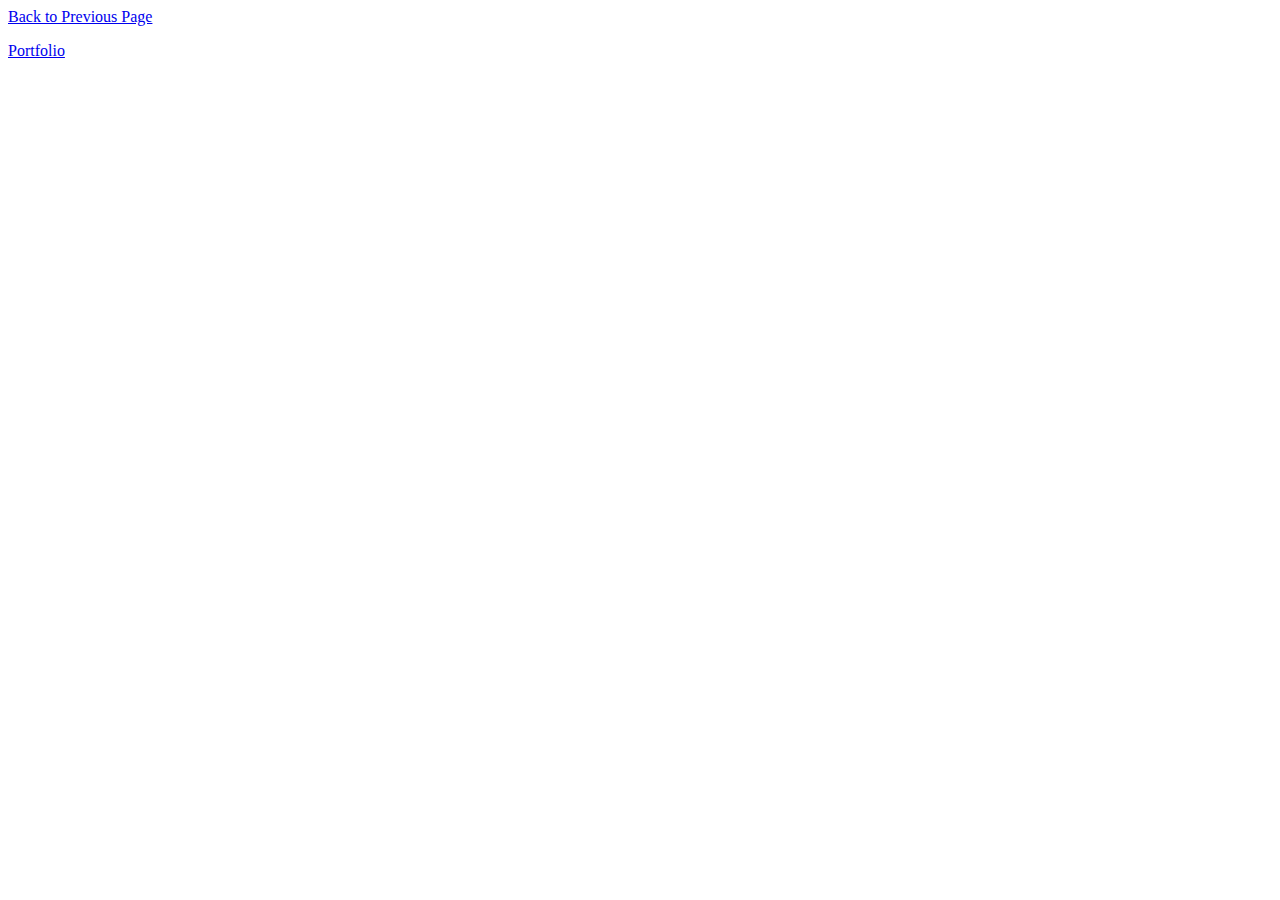
==== blog.html @ baa55a6a "added blog page HTML layout" ====
<!DOCTYPE html>
<html lang="en">
<head>
    <meta charset="UTF-8">
    <meta name="viewport" content="width=device-width, initial-scale=1.0">
    <title>Flexbox Blog Page</title>
    <link rel="stylesheet" href="assets/css/blog.css">
</head>
<body>

<header>
    <a href="index.html" class="back-link">Back to Previous Page</a>
</header>

<main>
    <section id="blogPosts">
        <!-- <article>
            <h2 class="blog-user"></h2>
            <p>Lorem ipsum dolor sit amet, consectetur adipiscing elit. Nullam volutpat sem et ultricies efficitur.</p>
        </article>
        <article>
            <h2>User 2</h2>
            <p>Sed cursus, lorem a maximus pellentesque, neque libero interdum magna, eget lobortis mauris mi a ligula.</p>
        </article>
        <article>
            <h2>User 3</h2>
            <p>Maecenas convallis tellus ut tellus volutpat, vitae ultrices ex ultricies. Sed vel lacus sit amet enim vulputate.</p>
        </article> -->
    </section>
</main>

<footer>
    <p><a href="https://github.com/amandeepsandhu13/portfolio">Portfolio</a></p>
</footer>

<script src="assets/js/blog.js"></script>
<!-- <script src="assets/js/form.js"></script> -->
</body>
</html>
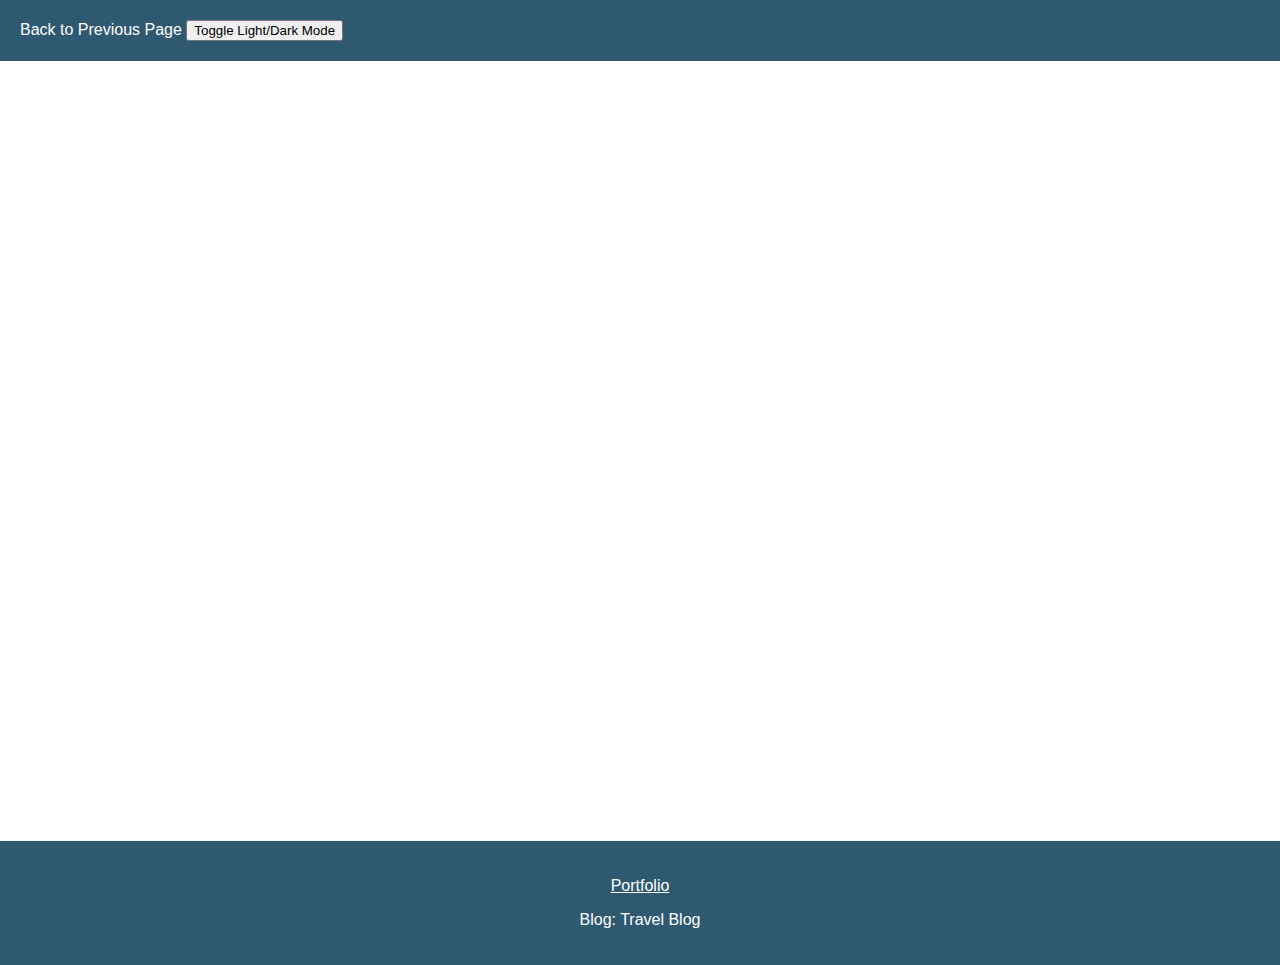
==== commit c5274abb: "edited footer" ====
--- a/blog.html
+++ b/blog.html
@@ -3,25 +3,19 @@
 <head>
     <meta charset="UTF-8">
     <meta name="viewport" content="width=device-width, initial-scale=1.0">
-    <title>Flexbox Blog Page</title>
+    <title>Blog</title>
     <link rel="stylesheet" href="assets/css/blog.css">
 </head>
 <body>
 
 <header>
     <a href="index.html" class="back-link">Back to Previous Page</a>
+    <button id="toggleBtn">Toggle Light/Dark Mode</button>
 </header>
 
 <main>
     <section id="blogPosts">
-        <!-- <article>
-            <h2 class="blog-user"></h2>
-            <p>Lorem ipsum dolor sit amet, consectetur adipiscing elit. Nullam volutpat sem et ultricies efficitur.</p>
-        </article>
-        <article>
-            <h2>User 2</h2>
-            <p>Sed cursus, lorem a maximus pellentesque, neque libero interdum magna, eget lobortis mauris mi a ligula.</p>
-        </article>
+        <!-- 
         <article>
             <h2>User 3</h2>
             <p>Maecenas convallis tellus ut tellus volutpat, vitae ultrices ex ultricies. Sed vel lacus sit amet enim vulputate.</p>
@@ -31,9 +25,10 @@
 
 <footer>
     <p><a href="https://github.com/amandeepsandhu13/portfolio">Portfolio</a></p>
+    <p>Blog: Travel Blog</p>
 </footer>
 
 <script src="assets/js/blog.js"></script>
-<!-- <script src="assets/js/form.js"></script> -->
+<script src="assets/js/toggle.js"></script>
 </body>
 </html>
--- a/assets/css/blog.css
+++ b/assets/css/blog.css
@@ -0,0 +1,65 @@
+body {
+    font-family: Arial, sans-serif;
+    margin: 0;
+    padding: 0;
+}
+
+header {
+    background-color: #14445fe3;
+    color: #fff;
+    padding: 20px;
+}
+
+.back-link {
+    color: #fff;
+    text-decoration: none;
+}
+
+main {
+    display: flex;
+    justify-content: center;
+    align-items: center;
+    min-height: calc(100vh - 120px); /* Adjust for header and footer height */
+}
+
+.blog-posts {
+    display: flex;
+    flex-direction: column;
+    align-items: center;
+}
+
+article {
+    background-color: #f4f4f4;
+    padding: 20px;
+    margin-bottom: 20px;
+    border-radius: 5px;
+    max-width: 600px;
+    width: 100%;
+}
+
+footer {
+    background-color: #14445fe3;
+    color: #fff;
+    text-align: center;
+    padding: 20px;
+}
+
+footer a{
+    color: #fff;
+}
+
+/**************toggle background css**************/
+
+/* Light mode styles */
+body {
+    background-color: #ffffff;
+    color: #000000;
+}
+
+/* Dark mode styles */
+.dark-mode {
+    background-color: #000000;
+    color: #000000;
+    
+}
+
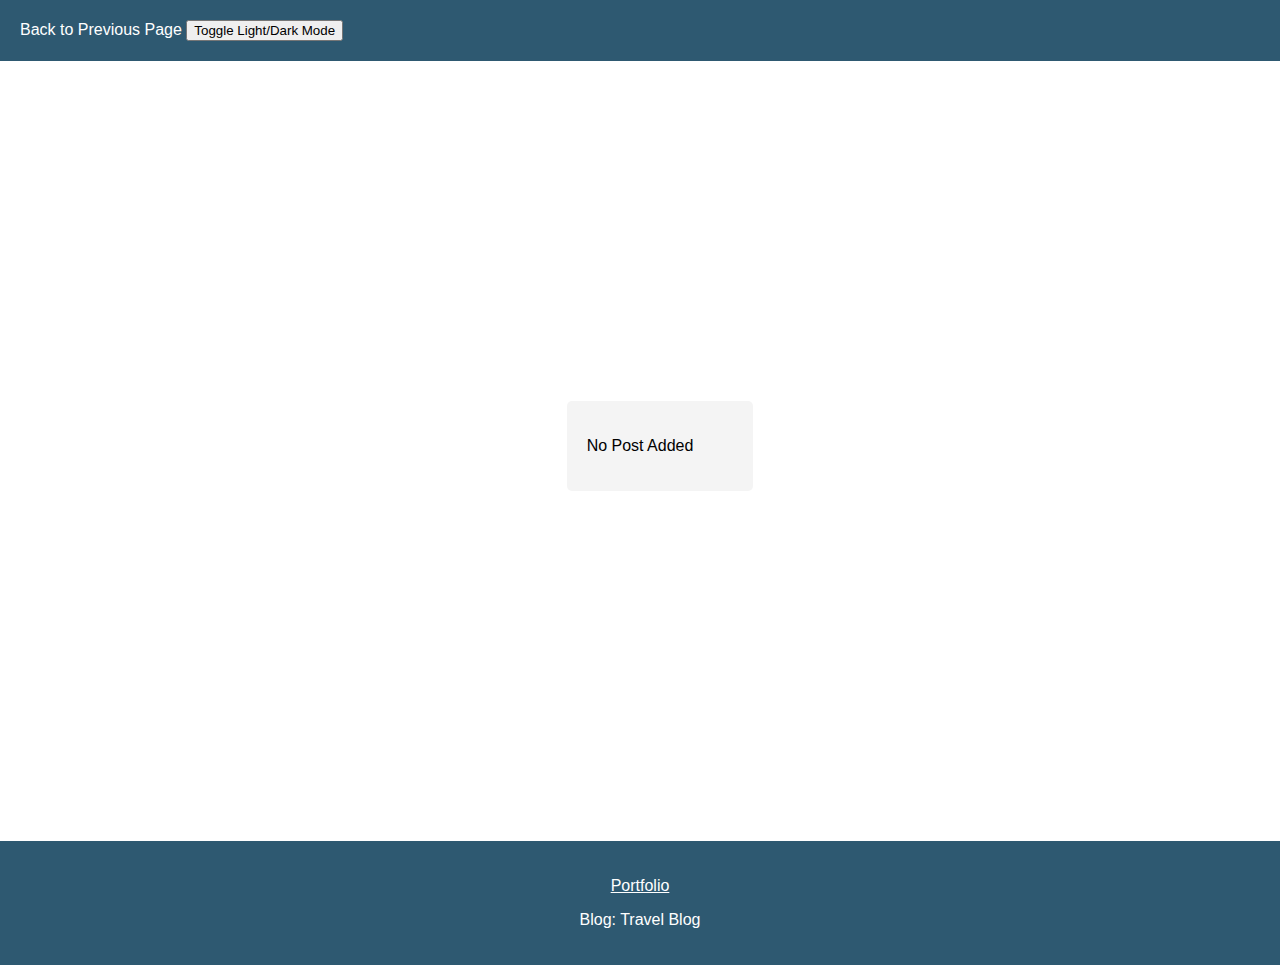
==== commit 1670c105: "code formatting" ====
--- a/blog.html
+++ b/blog.html
@@ -14,6 +14,7 @@
 </header>
 
 <main>
+    </br>
     <section id="blogPosts">
         <!-- 
         <article>
--- a/assets/css/blog.css
+++ b/assets/css/blog.css
@@ -35,6 +35,7 @@
     border-radius: 5px;
     max-width: 600px;
     width: 100%;
+    margin-top: 10px;
 }
 
 footer {
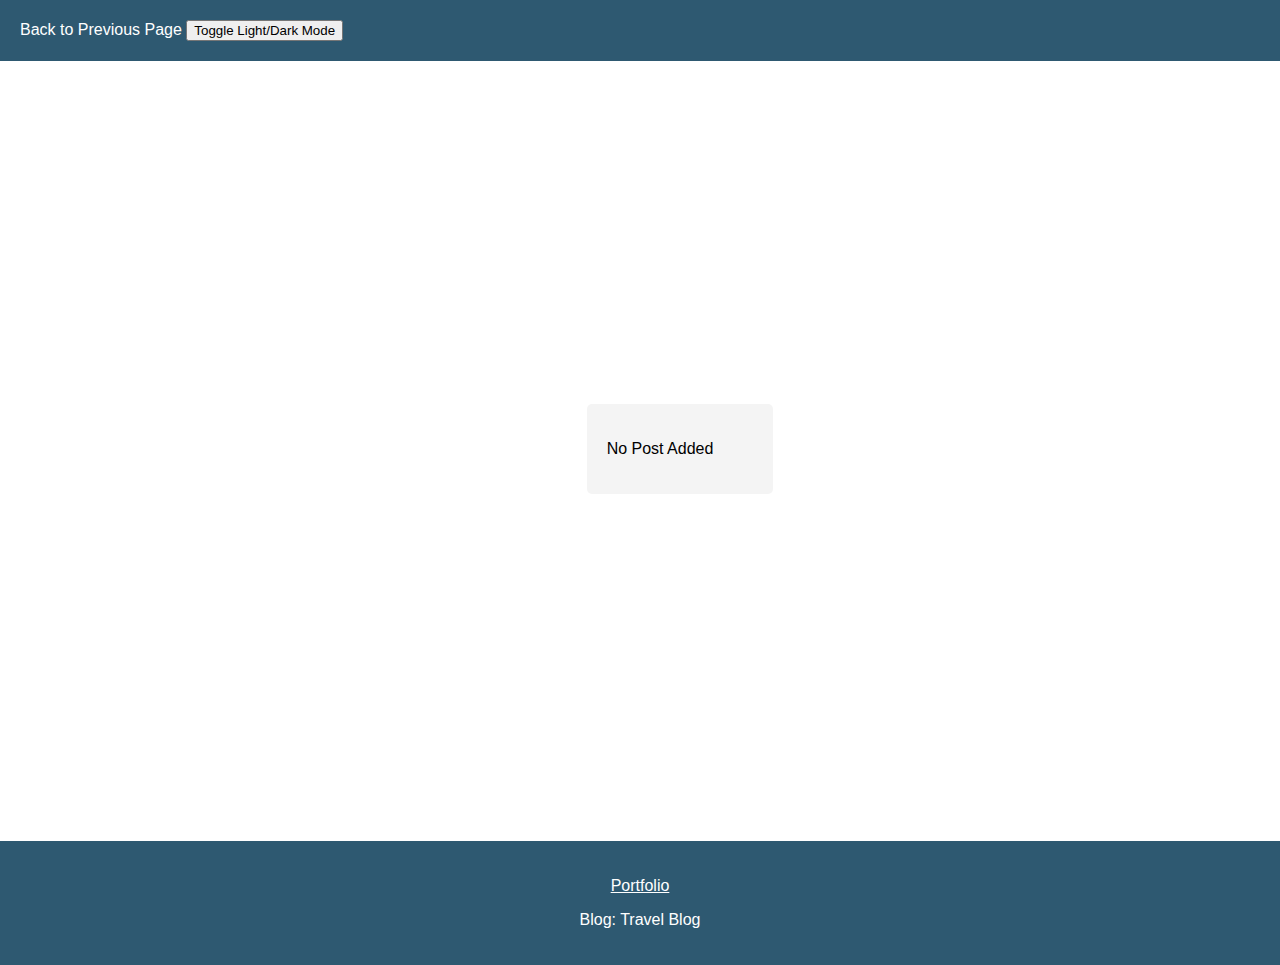
==== commit 3318d210: "final code submitted" ====
--- a/blog.html
+++ b/blog.html
@@ -14,13 +14,11 @@
 </header>
 
 <main>
-    </br>
     <section id="blogPosts">
-        <!-- 
-        <article>
-            <h2>User 3</h2>
-            <p>Maecenas convallis tellus ut tellus volutpat, vitae ultrices ex ultricies. Sed vel lacus sit amet enim vulputate.</p>
-        </article> -->
+        <ul id="postList">
+            <!-- Blog posts will be dynamically added here -->
+        </ul>
+        
     </section>
 </main>
 
